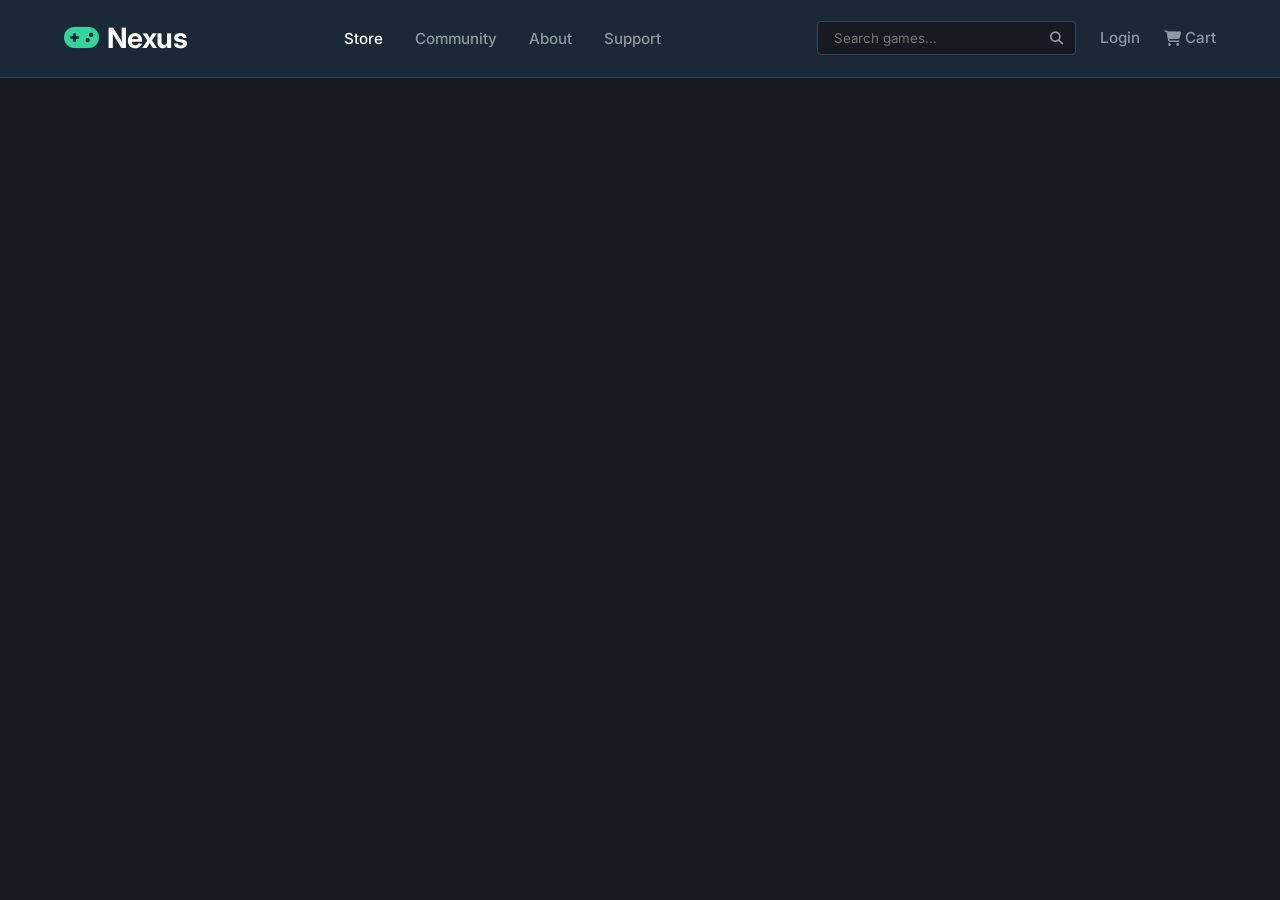
==== index.html @ aa99f12c "feat: :sparkles: Implement reusable GameCard and paginated GameCarousel components" ====
<!DOCTYPE html>
<html lang="es">

<head>
    <meta charset="UTF-8">
    <meta name="viewport" content="width=device-width, initial-scale=1.0">
    <title>Nexus</title>
    <!-- Google Fonts: Inter -->
    <link rel="preconnect" href="https://fonts.googleapis.com">
    <link rel="preconnect" href="https://fonts.gstatic.com" crossorigin>
    <link href="https://fonts.googleapis.com/css2?family=Inter:wght@400;500;600;700&display=swap" rel="stylesheet">
    <!-- Font Awesome for Icons -->
    <link rel="stylesheet" href="https://cdnjs.cloudflare.com/ajax/libs/font-awesome/6.4.0/css/all.min.css">
    <!-- Styles -->
    <link rel="stylesheet" href="./src/styles/main.css">
    <link rel="stylesheet" href="./src/styles/blocks/header.css">
    <link rel="stylesheet" href="./src/styles/blocks/hero.css">
    <link rel="stylesheet" href="./src/styles/blocks/card.css">
    <link rel="stylesheet" href="./src/styles/blocks/carousel.css">
</head>

<body>
    <div id="app" class="app"></div>
    <script type="module" src="./src/app.js"></script>
</body>

</html>
---- src/styles/main.css ----
/* ==========================================================================
   Variables & Theming
   ========================================================================== */
:root {
  /* Default Theme: Dark (Steam-inspired) */
  --color-bg: #171a21;
  --color-surface: #1b2838;
  --color-surface-hover: #2a475e;
  --color-text: #c7d5e0;
  --color-text-muted: #8f98a0;
  --color-text-heading: #ffffff;
  --color-border: #2a475e;
  
  /* Accent: Mint Green */
  --color-mint: #34d399;
  --color-mint-hover: #10b981;
  --color-mint-active: #059669;

  --font-main: 'Inter', sans-serif;
  
  --spacing-xs: 0.5rem;
  --spacing-sm: 1rem;
  --spacing-md: 1.5rem;
  --spacing-lg: 2rem;
  --spacing-xl: 3rem;
  
  --border-radius: 4px;
  --transition-speed: 0.3s;
}

/* Light Theme overrides */
body.light-theme {
  --color-bg: #f4f5f7;
  --color-surface: #ffffff;
  --color-surface-hover: #e2e8f0;
  --color-text: #1e293b;
  --color-text-muted: #64748b;
  --color-text-heading: #0f172a;
  --color-border: #cbd5e1;
  
  --color-mint: #10b981;
  --color-mint-hover: #059669;
  --color-mint-active: #047857;
}

/* ==========================================================================
   Reset & Base
   ========================================================================== */
* {
  margin: 0;
  padding: 0;
  box-sizing: border-box;
}

body {
  font-family: var(--font-main);
  background-color: var(--color-bg);
  color: var(--color-text);
  line-height: 1.6;
}

a {
  text-decoration: none;
  color: inherit;
}

ul {
  list-style: none;
}

img {
  max-width: 100%;
  display: block;
}

h1, h2, h3, h4, h5, h6 {
  color: var(--color-text-heading);
  margin-bottom: var(--spacing-sm);
}

/* ==========================================================================
   Typography
   ========================================================================== */
.title-primary {
  font-size: 2.5rem;
  font-weight: 700;
}

.title-secondary {
  font-size: 1.75rem;
  font-weight: 600;
}

@media (max-width: 768px) {
  .title-primary {
    font-size: 2rem;
  }
  .title-secondary {
    font-size: 1.5rem;
  }
}



.button {
  display: inline-flex;
  align-items: center;
  justify-content: center;
  padding: 0.75rem 1.5rem;
  font-size: 1rem;
  font-weight: 600;
  border: none;
  border-radius: var(--border-radius);
  cursor: pointer;
  transition: background-color var(--transition-speed) ease, transform var(--transition-speed) ease;
  gap: var(--spacing-xs);
}

.button:hover {
  transform: translateY(-2px);
}

.button--mint {
  background-color: var(--color-mint);
  color: #000000; /* Dark text for contrast on mint green */
}

.button--mint:hover {
  background-color: var(--color-mint-hover);
}

.button--outline {
  background-color: transparent;
  border: 1px solid var(--color-border);
  color: var(--color-text);
}

.button--outline:hover {
  border-color: var(--color-mint);
  color: var(--color-mint);
}
---- src/styles/blocks/header.css ----
.header {
  background-color: var(--color-surface);
  border-bottom: 1px solid var(--color-border);
  padding: var(--spacing-sm) 0;
  position: sticky;
  top: 0;
  z-index: 100;
}

.header__container {
  max-width: 1200px;
  margin: 0 auto;
  padding: 0 var(--spacing-md);
  display: flex;
  align-items: center;
  justify-content: space-between;
  flex-wrap: wrap;
}

.header__logo {
  font-size: 1.75rem;
  font-weight: 700;
  color: var(--color-text-heading);
  display: flex;
  align-items: center;
  gap: var(--spacing-xs);
  letter-spacing: -0.5px;
}

.header__logo-icon {
  color: var(--color-mint);
}

.nav__list {
  display: flex;
  gap: var(--spacing-lg);
}

.nav__link {
  font-weight: 500;
  color: var(--color-text-muted);
  transition: color var(--transition-speed);
  font-size: 0.95rem;
}

.nav__link:hover, .nav__link--active {
  color: var(--color-text-heading);
}

@media (max-width: 768px) {
  .nav {
    order: 3;
    width: 100%;
    margin-top: var(--spacing-sm);
    display: flex;
    justify-content: center;
    overflow-x: auto;
    padding-bottom: var(--spacing-xs);
  }
}

.header__actions {
  display: flex;
  align-items: center;
  gap: var(--spacing-md);
}

.search {
  display: flex;
  background-color: var(--color-bg);
  border-radius: var(--border-radius);
  overflow: hidden;
  border: 1px solid var(--color-border);
  transition: border-color var(--transition-speed);
}

.search:focus-within {
  border-color: var(--color-mint);
}

.search__input {
  background: transparent;
  border: none;
  color: var(--color-text);
  padding: 0.5rem 1rem;
  outline: none;
  width: 220px;
  font-family: inherit;
}

@media (max-width: 992px) {
  .search__input {
    width: 140px;
  }
}

@media (max-width: 576px) {
  .search {
    display: none;
  }
}

.search__button {
  background: transparent;
  border: none;
  color: var(--color-text-muted);
  padding: 0 0.75rem;
  cursor: pointer;
  transition: color var(--transition-speed);
}

.search__button:hover {
  color: var(--color-mint);
}

.header__action-link {
  color: var(--color-text-muted);
  font-size: 0.95rem;
  font-weight: 500;
  transition: color var(--transition-speed);
  display: flex;
  align-items: center;
  gap: 0.25rem;
}

.header__action-link:hover {
  color: var(--color-text-heading);
}
---- src/styles/blocks/hero.css ----
.hero {
  max-width: 1200px;
  margin: var(--spacing-xl) auto;
  padding: 0 var(--spacing-md);
}

.hero__container {
  display: flex;
  background-color: var(--color-surface);
  border-radius: var(--border-radius);
  overflow: hidden;
  box-shadow: 0 10px 30px rgba(0, 0, 0, 0.3);
}

@media (max-width: 768px) {
  .hero__container {
    flex-direction: column;
  }
}

.hero__image-wrapper {
  flex: 7;
  position: relative;
  min-height: 350px;
  background-color: #000;
}

.hero__image {
  width: 100%;
  height: 100%;
  object-fit: cover;
  position: absolute;
  top: 0;
  left: 0;
  opacity: 0.8;
  transition: opacity var(--transition-speed);
}

.hero__container:hover .hero__image {
  opacity: 1;
}

.hero__content {
  flex: 5;
  padding: var(--spacing-xl) var(--spacing-lg);
  display: flex;
  flex-direction: column;
  justify-content: center;
}

.hero__tag {
  font-size: 0.875rem;
  color: var(--color-mint);
  text-transform: uppercase;
  font-weight: 700;
  margin-bottom: var(--spacing-xs);
  letter-spacing: 1px;
}

.hero__title {
  margin-bottom: var(--spacing-sm);
  line-height: 1.1;
}

.hero__desc {
  color: var(--color-text-muted);
  margin-bottom: var(--spacing-lg);
}

.hero__price-box {
  display: flex;
  align-items: center;
  justify-content: space-between;
  margin-top: auto;
  padding-top: var(--spacing-md);
  border-top: 1px solid var(--color-border);
}

.hero__price {
  font-size: 1.5rem;
  font-weight: 700;
  color: var(--color-text-heading);
}

/* Animation classes for Hero entering */
.hero--enter {
  display: grid;
  grid-template-rows: 0fr;
  opacity: 0;
  margin-top: 0;
  margin-bottom: 0;
  transition: grid-template-rows 1s cubic-bezier(0.16, 1, 0.3, 1), 
              opacity 1s ease,
              margin-top 1s cubic-bezier(0.16, 1, 0.3, 1),
              margin-bottom 1s cubic-bezier(0.16, 1, 0.3, 1);
}

.hero--enter > * {
  min-height: 0;
}

.hero--enter.hero--enter-active {
  grid-template-rows: 1fr;
  opacity: 1;
  margin-top: var(--spacing-xl);
  margin-bottom: var(--spacing-xl);
}
---- src/styles/blocks/card.css ----
.card {
  background-color: var(--color-surface);
  border-radius: var(--border-radius);
  overflow: hidden;
  transition: transform var(--transition-speed), box-shadow var(--transition-speed), border-color var(--transition-speed);
  display: flex;
  flex-direction: column;
  border: 1px solid transparent;
}

.card:hover {
  transform: translateY(-5px);
  box-shadow: 0 10px 20px rgba(0, 0, 0, 0.4);
  border-color: var(--color-border);
}

.card__image-wrapper {
  aspect-ratio: 16 / 9;
  background-color: #000;
  position: relative;
  overflow: hidden;
}

.card__image {
  width: 100%;
  height: 100%;
  object-fit: cover;
  transition: transform 0.5s ease;
  position: relative;
  z-index: 1;
}

.card__video {
  width: 100%;
  height: 100%;
  object-fit: cover;
  position: absolute;
  top: 0;
  left: 0;
  z-index: 2;
  opacity: 0;
  transition: opacity 0.3s ease;
  pointer-events: none;
}

.card:hover .card__image {
  transform: scale(1.05);
}

.card__content {
  padding: var(--spacing-md);
  display: flex;
  flex-direction: column;
  flex-grow: 1;
}

.card__title {
  font-size: 1.1rem;
  margin-bottom: var(--spacing-xs);
  color: var(--color-text-heading);
  white-space: nowrap;
  overflow: hidden;
  text-overflow: ellipsis;
}

.card__tags {
  display: flex;
  flex-wrap: wrap;
  gap: var(--spacing-xs);
  margin-bottom: var(--spacing-md);
}

.card__tag {
  font-size: 0.75rem;
  background-color: var(--color-bg);
  padding: 0.2rem 0.5rem;
  border-radius: var(--border-radius);
  color: var(--color-text-muted);
}

.card__footer {
  margin-top: auto;
  display: flex;
  justify-content: space-between;
  align-items: center;
}

.card__price {
  font-weight: 700;
  color: var(--color-text-heading);
  font-size: 1.1rem;
}

.card__action {
  color: var(--color-text-muted);
  background: var(--color-bg);
  width: 32px;
  height: 32px;
  display: flex;
  align-items: center;
  justify-content: center;
  border-radius: var(--border-radius);
  transition: all var(--transition-speed);
}

.card__action:hover {
  color: #000;
  background-color: var(--color-mint);
}
---- src/styles/blocks/carousel.css ----
.carousel {
  max-width: 1200px;
  margin: var(--spacing-xl) auto;
  padding: 0 var(--spacing-md);
}

.carousel__header {
  margin-bottom: var(--spacing-lg);
  display: flex;
  justify-content: space-between;
  align-items: center;
}

.carousel__nav {
  display: flex;
  gap: var(--spacing-sm);
}

.carousel__nav-button {
  background: var(--color-surface);
  border: 1px solid var(--color-border);
  color: var(--color-text);
  width: 40px;
  height: 40px;
  border-radius: var(--border-radius);
  cursor: pointer;
  display: flex;
  align-items: center;
  justify-content: center;
  transition: all var(--transition-speed);
}

.carousel__nav-button:hover:not(:disabled) {
  background: var(--color-mint);
  color: #000;
  border-color: var(--color-mint);
}

.carousel__nav-button:disabled {
  opacity: 0.3;
  cursor: not-allowed;
}

.carousel__grid {
  display: grid;
  grid-template-columns: repeat(4, 1fr);
  grid-template-rows: repeat(2, 1fr);
  gap: var(--spacing-md);
  
  /* Animation properties for switching pages */
  transition: opacity 0.3s ease, transform 0.3s ease;
}

.carousel__grid.carousel__grid--fading {
  opacity: 0;
  transform: translateX(-10px);
}

@media (max-width: 992px) {
  .carousel__grid {
    grid-template-columns: repeat(2, 1fr);
    grid-template-rows: repeat(4, 1fr);
  }
}

@media (max-width: 576px) {
  .carousel__grid {
    grid-template-columns: 1fr;
    grid-template-rows: auto;
  }
}

/* Enter animation for the whole carousel */
.carousel--enter {
  display: grid;
  grid-template-rows: 0fr;
  opacity: 0;
  margin-top: 0;
  margin-bottom: 0;
  transition: grid-template-rows 0.8s cubic-bezier(0.16, 1, 0.3, 1), 
              opacity 0.8s ease,
              margin-top 0.8s cubic-bezier(0.16, 1, 0.3, 1),
              margin-bottom 0.8s cubic-bezier(0.16, 1, 0.3, 1);
}

.carousel--enter > * {
  min-height: 0;
  overflow: hidden;
}

.carousel--enter.carousel--enter-active {
  grid-template-rows: 1fr;
  opacity: 1;
  margin-top: var(--spacing-xl);
  margin-bottom: var(--spacing-xl);
}
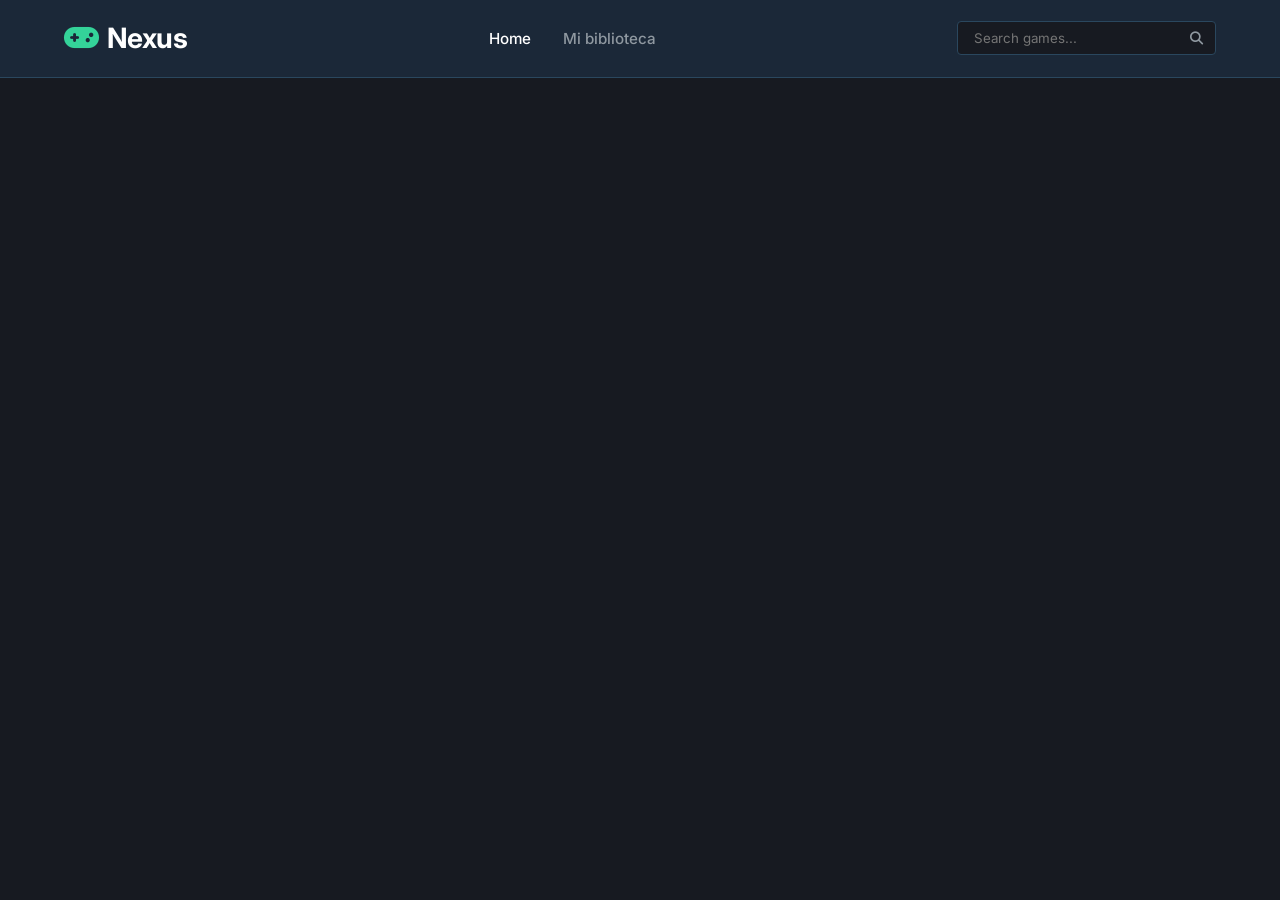
==== commit af7a4444: "feat: :sparkles: implement library view with filtering, update game storage schema, and add null che" ====
--- a/index.html
+++ b/index.html
@@ -17,6 +17,8 @@
     <link rel="stylesheet" href="./src/styles/blocks/hero.css">
     <link rel="stylesheet" href="./src/styles/blocks/card.css">
     <link rel="stylesheet" href="./src/styles/blocks/carousel.css">
+    <link rel="stylesheet" href="./src/styles/blocks/game-detail.css">
+    <link rel="stylesheet" href="./src/styles/blocks/library.css">
 </head>
 
 <body>
--- a/src/styles/blocks/card.css
+++ b/src/styles/blocks/card.css
@@ -107,3 +107,50 @@
   color: #000;
   background-color: var(--color-mint);
 }
+
+.card__overlay {
+  position: absolute;
+  top: 0;
+  left: 0;
+  width: 100%;
+  height: 100%;
+  background: rgba(0, 0, 0, 0.3); /* lighter background */
+  z-index: 3;
+  display: flex;
+  flex-direction: column;
+  justify-content: flex-start;
+  align-items: flex-end;
+  padding-top: var(--spacing-xs);
+  padding-right: var(--spacing-xs);
+  gap: var(--spacing-xs);
+  opacity: 0;
+  transition: opacity 0.3s ease;
+  pointer-events: none;
+}
+
+.card:hover .card__overlay {
+  opacity: 1;
+  pointer-events: auto;
+}
+
+.card__overlay-btn {
+  background-color: rgba(0, 0, 0, 0.7);
+  color: #fff;
+  border: 1px solid var(--color-mint);
+  border-radius: 50%;
+  width: 40px;
+  height: 40px;
+  flex-shrink: 0;
+  box-sizing: border-box;
+  display: flex;
+  justify-content: center;
+  align-items: center;
+  font-size: 1.1rem;
+  cursor: pointer;
+  transition: all var(--transition-speed);
+}
+
+.card__overlay-btn:hover {
+  background-color: var(--color-mint);
+  color: #000;
+}
--- a/src/styles/blocks/game-detail.css
+++ b/src/styles/blocks/game-detail.css
@@ -0,0 +1,295 @@
+.game-detail {
+  max-width: 1200px;
+  margin: var(--spacing-lg) auto var(--spacing-xl);
+  padding: 0 var(--spacing-md);
+}
+
+.game-detail__breadcrumbs {
+  margin-bottom: var(--spacing-md);
+  color: var(--color-text-muted);
+  font-size: 0.875rem;
+}
+
+.game-detail__breadcrumb-link {
+  transition: color var(--transition-speed);
+}
+
+.game-detail__breadcrumb-link:hover {
+  color: var(--color-mint);
+}
+
+.game-detail__title {
+  margin-bottom: var(--spacing-lg);
+}
+
+/* Game Header (Media + Info Sidebar) */
+.game-header {
+  display: grid;
+  grid-template-columns: 2fr 1fr;
+  gap: var(--spacing-md);
+  margin-bottom: var(--spacing-xl);
+}
+
+@media (max-width: 992px) {
+  .game-header {
+    grid-template-columns: 1fr;
+  }
+}
+
+.game-header__media {
+  background-color: #000;
+  border-radius: var(--border-radius);
+  overflow: hidden;
+  aspect-ratio: 16 / 9;
+  position: relative;
+  box-shadow: 0 4px 10px rgba(0,0,0,0.2);
+}
+
+.game-header__image {
+  width: 100%;
+  height: 100%;
+  object-fit: cover;
+}
+
+.game-header__info {
+  background-color: var(--color-surface);
+  border-radius: var(--border-radius);
+  padding: var(--spacing-lg);
+  display: flex;
+  flex-direction: column;
+}
+
+.game-header__desc {
+  margin-bottom: var(--spacing-md);
+  color: var(--color-text);
+}
+
+.game-header__meta {
+  margin-bottom: var(--spacing-lg);
+  font-size: 0.9rem;
+}
+
+.game-header__meta-row {
+  display: flex;
+  justify-content: space-between;
+  padding: var(--spacing-xs) 0;
+  border-bottom: 1px solid var(--color-border);
+}
+
+.game-header__meta-row:last-child {
+  border-bottom: none;
+}
+
+.game-header__meta-label {
+  color: var(--color-text-muted);
+}
+
+.game-header__meta-value {
+  color: var(--color-text-heading);
+  text-align: right;
+}
+
+.game-header__meta-value--highlight {
+  color: var(--color-mint);
+}
+
+.game-header__tags {
+  display: flex;
+  flex-wrap: wrap;
+  gap: var(--spacing-xs);
+  margin-top: auto;
+}
+
+.game-header__tag {
+  background-color: var(--color-bg);
+  padding: 0.25rem 0.75rem;
+  border-radius: 20px;
+  font-size: 0.8rem;
+  color: var(--color-text-heading);
+  border: 1px solid var(--color-border);
+}
+
+/* Purchase Box */
+.purchase-box {
+  background: linear-gradient(to right, var(--color-surface), var(--color-bg));
+  border-radius: var(--border-radius);
+  padding: var(--spacing-lg);
+  display: flex;
+  justify-content: space-between;
+  align-items: center;
+  margin-bottom: var(--spacing-xl);
+  position: relative;
+  overflow: hidden;
+  box-shadow: 0 4px 6px rgba(0, 0, 0, 0.1);
+}
+
+.purchase-box::before {
+  content: '';
+  position: absolute;
+  top: 0;
+  left: 0;
+  width: 4px;
+  height: 100%;
+  background-color: var(--color-mint);
+}
+
+@media (max-width: 576px) {
+  .purchase-box {
+    flex-direction: column;
+    gap: var(--spacing-md);
+    text-align: center;
+  }
+}
+
+.purchase-box__info {
+  display: flex;
+  flex-direction: column;
+  gap: 0.25rem;
+}
+
+.purchase-box__title {
+  font-size: 1.25rem;
+  margin-bottom: 0;
+}
+
+.purchase-box__platform {
+  color: var(--color-text-muted);
+  font-size: 0.9rem;
+}
+
+.purchase-box__action {
+  display: flex;
+  align-items: center;
+  background-color: #000;
+  padding: 0.25rem;
+  border-radius: var(--border-radius);
+  padding-left: var(--spacing-md);
+}
+
+.purchase-box__price {
+  font-size: 1.25rem;
+  font-weight: 700;
+  color: var(--color-text-heading);
+  margin-right: var(--spacing-md);
+}
+
+@media (max-width: 576px) {
+  .purchase-box__action {
+    width: 100%;
+    justify-content: space-between;
+  }
+}
+
+/* About Section */
+.about {
+  margin-bottom: var(--spacing-xl);
+}
+
+.about__title {
+  margin-bottom: var(--spacing-md);
+  padding-bottom: var(--spacing-xs);
+  border-bottom: 1px solid var(--color-border);
+}
+
+.about__content {
+  color: var(--color-text);
+  font-size: 1rem;
+}
+
+.about__content h3 {
+  margin-top: var(--spacing-lg);
+  margin-bottom: var(--spacing-sm);
+  color: var(--color-text-heading);
+}
+
+.about__content p {
+  margin-bottom: var(--spacing-md);
+}
+
+/* System Requirements */
+.sys-req {
+  margin-bottom: var(--spacing-xl);
+}
+
+.sys-req__title {
+  margin-bottom: var(--spacing-md);
+  padding-bottom: var(--spacing-xs);
+  border-bottom: 1px solid var(--color-border);
+}
+
+.sys-req__grid {
+  display: grid;
+  grid-template-columns: repeat(auto-fit, minmax(300px, 1fr));
+  gap: var(--spacing-lg);
+}
+
+@media (max-width: 768px) {
+  .sys-req__grid {
+    grid-template-columns: 1fr;
+  }
+}
+
+.sys-req__box {
+  background-color: var(--color-surface);
+  padding: var(--spacing-lg);
+  border-radius: var(--border-radius);
+  border: 1px solid var(--color-border);
+}
+
+.sys-req__box-title {
+  color: var(--color-mint);
+  margin-bottom: var(--spacing-sm);
+  font-size: 1.1rem;
+}
+
+.sys-req__list {
+  font-size: 0.9rem;
+}
+
+.sys-req__item {
+  padding: var(--spacing-sm) 0;
+  border-bottom: 1px solid var(--color-border);
+}
+
+.sys-req__item:last-child {
+  border-bottom: none;
+}
+
+.sys-req__label {
+  font-weight: 700;
+  color: var(--color-text-heading);
+  display: block;
+  margin-bottom: 0.25rem;
+}
+
+.sys-req__value {
+  color: var(--color-text-muted);
+}
+
+/* Screenshots (Not in original, adding support) */
+.screenshots {
+  margin-bottom: var(--spacing-xl);
+}
+
+.screenshots__title {
+  margin-bottom: var(--spacing-md);
+  padding-bottom: var(--spacing-xs);
+  border-bottom: 1px solid var(--color-border);
+}
+
+.screenshots__grid {
+  display: grid;
+  grid-template-columns: repeat(auto-fill, minmax(300px, 1fr));
+  gap: var(--spacing-md);
+}
+
+.screenshots__image {
+  width: 100%;
+  border-radius: var(--border-radius);
+  transition: transform var(--transition-speed);
+  cursor: pointer;
+}
+
+.screenshots__image:hover {
+  transform: scale(1.02);
+}
--- a/src/styles/blocks/library.css
+++ b/src/styles/blocks/library.css
@@ -0,0 +1,90 @@
+.library {
+  max-width: 1200px;
+  margin: var(--spacing-lg) auto var(--spacing-xl);
+  padding: 0 var(--spacing-md);
+}
+
+.library__header {
+  margin-bottom: var(--spacing-lg);
+  border-bottom: 1px solid var(--color-border);
+  padding-bottom: var(--spacing-sm);
+}
+
+.library__title {
+  font-size: 2rem;
+  color: var(--color-text-heading);
+}
+
+.library__filters {
+  display: flex;
+  gap: var(--spacing-md);
+  margin-bottom: var(--spacing-xl);
+  flex-wrap: wrap;
+}
+
+.library__filter-btn {
+  background-color: var(--color-surface);
+  color: var(--color-text);
+  border: 1px solid var(--color-border);
+  padding: var(--spacing-sm) var(--spacing-lg);
+  border-radius: 20px;
+  cursor: pointer;
+  font-weight: 500;
+  transition: all var(--transition-speed);
+}
+
+.library__filter-btn:hover {
+  background-color: var(--color-bg);
+  border-color: var(--color-mint);
+}
+
+.library__filter-btn--active {
+  background-color: var(--color-mint);
+  color: #000;
+  border-color: var(--color-mint);
+}
+
+.library__filter-btn--active:hover {
+  background-color: var(--color-mint);
+}
+
+.library__grid {
+  display: grid;
+  grid-template-columns: repeat(auto-fill, minmax(280px, 1fr));
+  gap: var(--spacing-lg);
+}
+
+.library__empty {
+  grid-column: 1 / -1;
+  display: flex;
+  flex-direction: column;
+  align-items: center;
+  justify-content: center;
+  padding: 4rem 2rem;
+  color: var(--color-text-muted);
+  font-size: 1.2rem;
+  background: linear-gradient(145deg, rgba(255,255,255,0.03), rgba(0,0,0,0.2));
+  border-radius: var(--border-radius);
+  border: 1px dashed var(--color-border);
+  box-shadow: inset 0 0 20px rgba(0,0,0,0.2);
+  text-align: center;
+  animation: fadeIn 0.5s ease-out;
+}
+
+.library__empty-icon {
+  font-size: 3.5rem;
+  margin-bottom: 1.5rem;
+  color: var(--color-border);
+  opacity: 0.6;
+}
+
+@keyframes fadeIn {
+  from {
+    opacity: 0;
+    transform: translateY(10px);
+  }
+  to {
+    opacity: 1;
+    transform: translateY(0);
+  }
+}
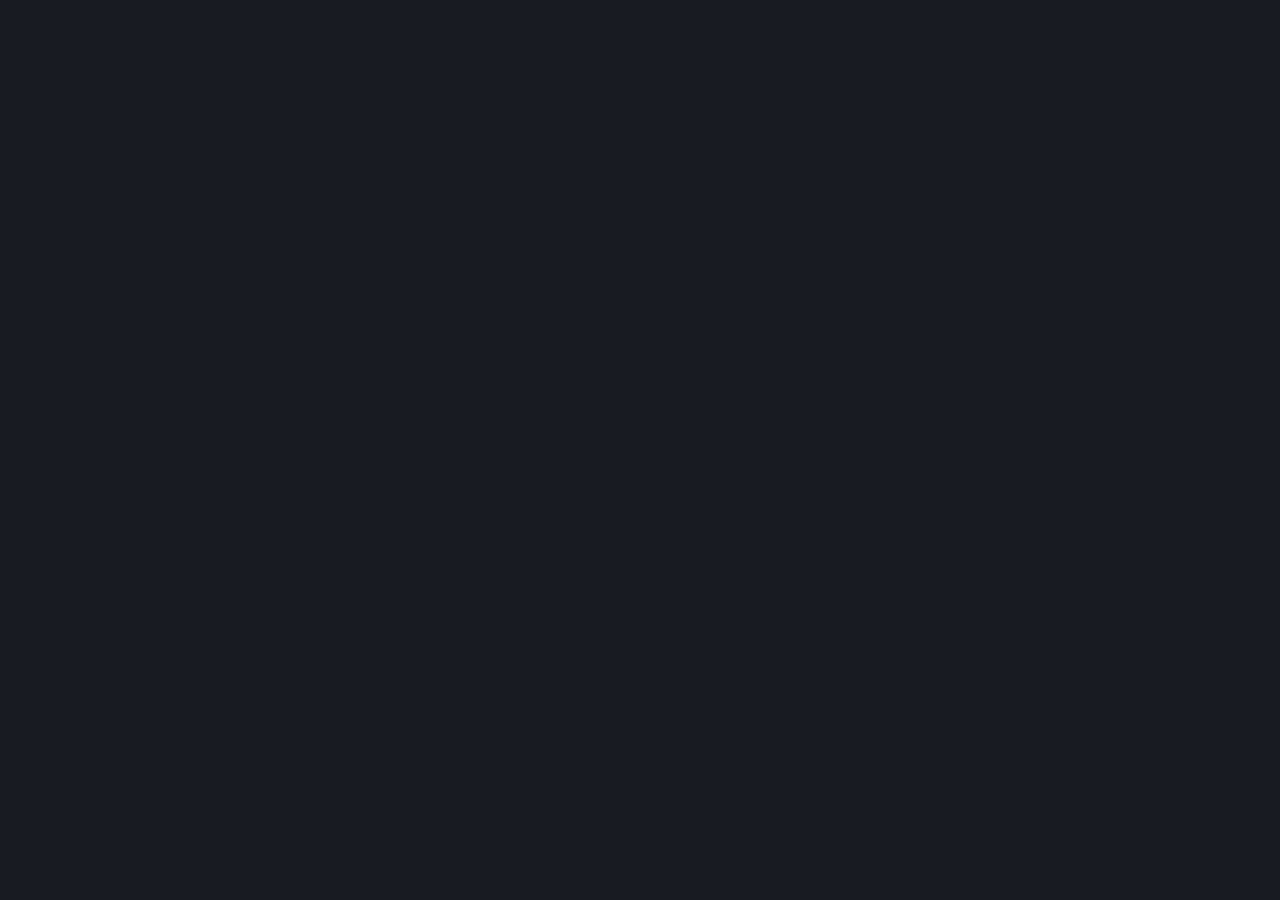
==== commit adef9398: "feat: :sparkles: Implement global search functionality with debounced input and dedicated results vi" ====
--- a/index.html
+++ b/index.html
@@ -19,6 +19,7 @@
     <link rel="stylesheet" href="./src/styles/blocks/carousel.css">
     <link rel="stylesheet" href="./src/styles/blocks/game-detail.css">
     <link rel="stylesheet" href="./src/styles/blocks/library.css">
+    <link rel="stylesheet" href="./src/styles/blocks/search.css">
 </head>
 
 <body>
--- a/src/styles/blocks/search.css
+++ b/src/styles/blocks/search.css
@@ -0,0 +1,138 @@
+/* Search Bar Styling */
+.search {
+  position: relative;
+  display: flex;
+  align-items: center;
+  width: 100%;
+  max-width: 300px;
+}
+
+.search__input {
+  width: 100%;
+  padding: var(--spacing-sm) var(--spacing-md);
+  border-radius: 20px;
+  border: 1px solid var(--color-border);
+  background-color: var(--color-surface);
+  color: var(--color-text);
+  font-family: inherit;
+  font-size: 0.9rem;
+  transition: all var(--transition-speed);
+}
+
+.search__input:focus {
+  outline: none;
+  border-color: var(--color-mint);
+  box-shadow: 0 0 0 2px rgba(0, 255, 170, 0.2);
+}
+
+.search__button {
+  position: absolute;
+  right: 10px;
+  background: none;
+  border: none;
+  color: var(--color-text-muted);
+  cursor: pointer;
+  padding: 5px;
+  transition: color var(--transition-speed);
+}
+
+.search__button:hover {
+  color: var(--color-mint);
+}
+
+/* Search Dropdown */
+.search-dropdown {
+  position: absolute;
+  top: 100%;
+  left: 0;
+  right: 0;
+  margin-top: 5px;
+  background-color: var(--color-surface);
+  border: 1px solid var(--color-border);
+  border-radius: var(--border-radius);
+  box-shadow: 0 4px 12px rgba(0, 0, 0, 0.5);
+  z-index: 1000;
+  overflow: hidden;
+  animation: fadeIn 0.2s ease-out;
+}
+
+.search-dropdown__empty {
+  padding: var(--spacing-md);
+  text-align: center;
+  color: var(--color-text-muted);
+  font-size: 0.9rem;
+}
+
+.search-dropdown__item {
+  display: flex;
+  align-items: center;
+  padding: var(--spacing-sm) var(--spacing-md);
+  text-decoration: none;
+  color: var(--color-text);
+  transition: background-color 0.2s;
+  border-bottom: 1px solid var(--color-border);
+}
+
+.search-dropdown__item:last-child {
+  border-bottom: none;
+}
+
+.search-dropdown__item:hover {
+  background-color: rgba(255, 255, 255, 0.05);
+}
+
+.search-dropdown__img {
+  width: 40px;
+  height: 40px;
+  object-fit: cover;
+  border-radius: 4px;
+  margin-right: var(--spacing-sm);
+}
+
+.search-dropdown__info h4 {
+  margin: 0 0 2px 0;
+  font-size: 0.85rem;
+  font-weight: 600;
+  color: var(--color-text-heading);
+  white-space: nowrap;
+  overflow: hidden;
+  text-overflow: ellipsis;
+  max-width: 200px;
+}
+
+.search-dropdown__info span {
+  font-size: 0.75rem;
+  color: var(--color-text-muted);
+}
+
+.search-dropdown__more {
+  display: block;
+  width: 100%;
+  padding: var(--spacing-sm);
+  background-color: var(--color-bg);
+  color: var(--color-mint);
+  border: none;
+  border-top: 1px solid var(--color-border);
+  cursor: pointer;
+  font-weight: 600;
+  font-size: 0.85rem;
+  text-align: center;
+  transition: background-color 0.2s;
+}
+
+.search-dropdown__more:hover {
+  background-color: rgba(0, 255, 170, 0.1);
+}
+
+/* Search Results View */
+.search-results {
+  max-width: 1200px;
+  margin: var(--spacing-lg) auto var(--spacing-xl);
+  padding: 0 var(--spacing-md);
+}
+
+.search-results__header {
+  margin-bottom: var(--spacing-lg);
+  border-bottom: 1px solid var(--color-border);
+  padding-bottom: var(--spacing-sm);
+}
